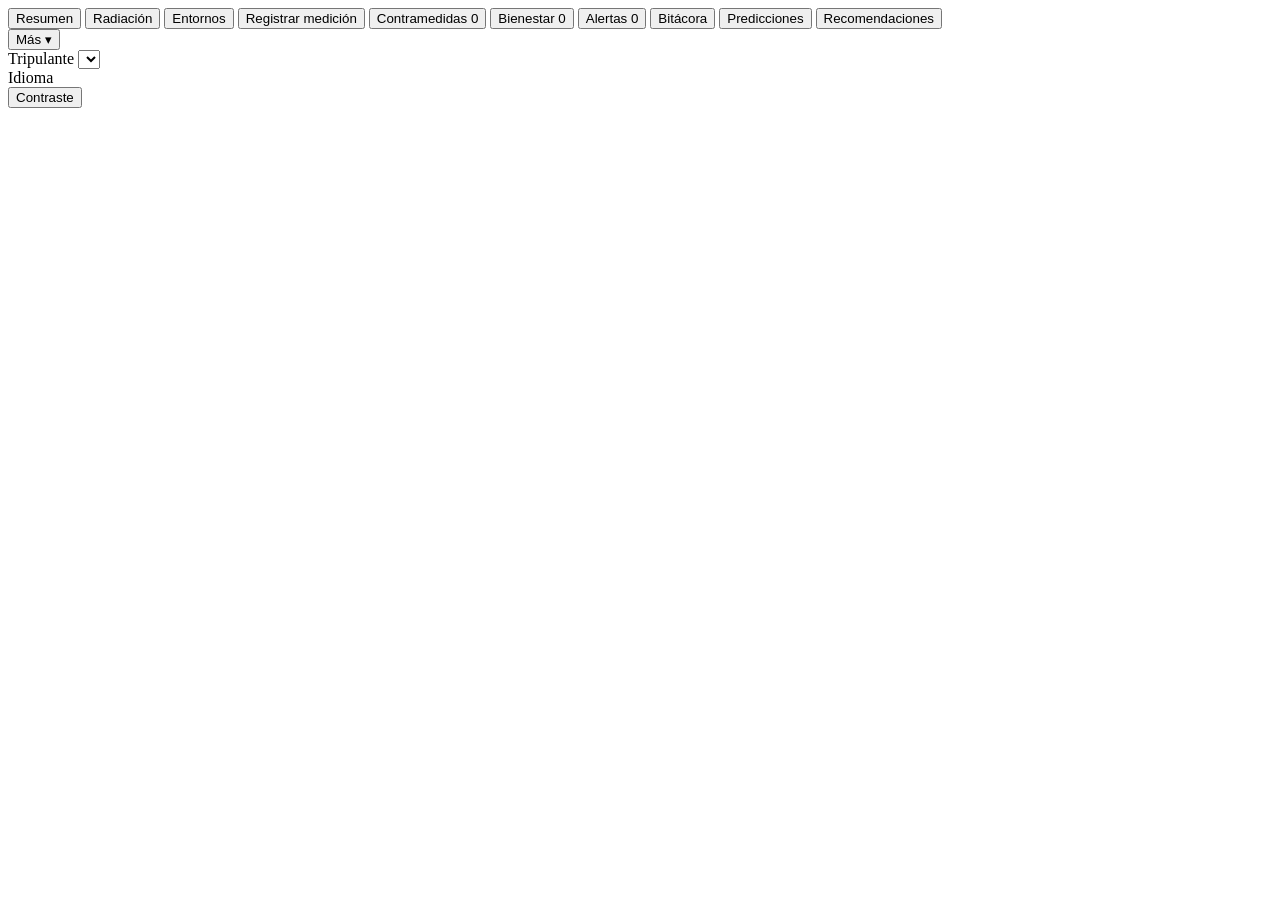
==== frontend/index.html @ ac67a1c8 "feat(predicciones): vista de predicciones fisiológicas con gráfica y línea base (#28) - Pestaña "Pre" ====
<!DOCTYPE html>
<html lang="es">
  <head>
    <meta charset="UTF-8" />
    <meta name="viewport" content="width=device-width, initial-scale=1.0" />
    <title data-i18n="doc.title">SEMSA — Plataforma de Monitoreo Integral de Salud Espacial</title>
    <link rel="preconnect" href="https://fonts.googleapis.com" />
    <link rel="preconnect" href="https://fonts.gstatic.com" crossorigin />
    <link rel="stylesheet" href="https://fonts.googleapis.com/css2?family=IBM+Plex+Mono:wght@400;500;600&amp;family=IBM+Plex+Sans:wght@400;500;600;700&amp;display=swap" />
    <!-- __BUILD__ se reemplaza en cada despliegue: fuerza copias nuevas en Cloudflare y en el navegador -->
    <link rel="stylesheet" href="/src/styles/main.css?v=__BUILD__" />
    <link rel="stylesheet" href="/src/console/console.css?v=__BUILD__" />
    <!-- Hojas de las vistas declaradas aquí (con versión) para que las vistas no las inyecten sin versión -->
    <link rel="stylesheet" id="av-measure-css" href="/src/console/views/measure.css?v=__BUILD__" />
    <link rel="stylesheet" data-av-cm-css href="/src/console/views/countermeasures.css?v=__BUILD__" />
    <link rel="stylesheet" id="av-al-css" href="/src/console/views/alerts.css?v=__BUILD__" />
    <link rel="stylesheet" id="av-rec-css" href="/src/console/views/recommendations.css?v=__BUILD__" />
    <link rel="stylesheet" id="av-log-css" href="/src/console/views/logbook.css?v=__BUILD__" />
    <link rel="stylesheet" id="av-logfu-css" href="/src/console/views/logbook-followup.css?v=__BUILD__" />
    <link rel="stylesheet" id="av-lt-css" href="/src/console/views/logbook-trends.css?v=__BUILD__" />
    <link rel="stylesheet" id="av-pc-css" href="/src/console/views/prediction-chart.css?v=__BUILD__" />
    <link rel="stylesheet" id="av-pr-css" href="/src/console/views/predictions.css?v=__BUILD__" />
    <link rel="stylesheet" id="av-mx-css" href="/src/console/views/more.css?v=__BUILD__" />
    <link rel="stylesheet" id="av-env-css" href="/src/console/views/environments.css?v=__BUILD__" />
    <link rel="stylesheet" id="av-wb-css" href="/src/console/views/wellbeing.css?v=__BUILD__" />
    <link rel="stylesheet" id="av-br-css" href="/src/console/views/breathing.css?v=__BUILD__" />
    <link rel="stylesheet" id="av-qz-css" href="/src/console/views/questionnaires.css?v=__BUILD__" />
    <!-- Mapa de módulos: las importaciones relativas entre módulos también llevan la versión -->
    <script type="importmap">
      {
        "imports": {
          "/src/app/app.js": "/src/app/app.js?v=__BUILD__",
          "/src/i18n/i18n.js": "/src/i18n/i18n.js?v=__BUILD__",
          "/src/i18n/backend.js": "/src/i18n/backend.js?v=__BUILD__",
          "/src/i18n/backend-en-seed.js": "/src/i18n/backend-en-seed.js?v=__BUILD__",
          "/src/i18n/backend-en-runtime.js": "/src/i18n/backend-en-runtime.js?v=__BUILD__",
          "/src/services/api.js": "/src/services/api.js?v=__BUILD__",
          "/src/console/console.js": "/src/console/console.js?v=__BUILD__",
          "/src/console/body-figure.js": "/src/console/body-figure.js?v=__BUILD__",
          "/src/console/alert-classes.js": "/src/console/alert-classes.js?v=__BUILD__",
          "/src/console/views/measure.js": "/src/console/views/measure.js?v=__BUILD__",
          "/src/console/views/countermeasures.js": "/src/console/views/countermeasures.js?v=__BUILD__",
          "/src/console/views/alerts.js": "/src/console/views/alerts.js?v=__BUILD__",
          "/src/console/views/recommendations.js": "/src/console/views/recommendations.js?v=__BUILD__",
          "/src/console/views/logbook.js": "/src/console/views/logbook.js?v=__BUILD__",
          "/src/console/views/logbook-followup.js": "/src/console/views/logbook-followup.js?v=__BUILD__",
          "/src/console/views/logbook-trends.js": "/src/console/views/logbook-trends.js?v=__BUILD__",
          "/src/console/views/prediction-chart.js": "/src/console/views/prediction-chart.js?v=__BUILD__",
          "/src/console/views/predictions.js": "/src/console/views/predictions.js?v=__BUILD__",
          "/src/console/views/more-common.js": "/src/console/views/more-common.js?v=__BUILD__",
          "/src/console/views/cognitive.js": "/src/console/views/cognitive.js?v=__BUILD__",
          "/src/console/views/emotional.js": "/src/console/views/emotional.js?v=__BUILD__",
          "/src/console/views/crew.js": "/src/console/views/crew.js?v=__BUILD__",
          "/src/console/views/admin.js": "/src/console/views/admin.js?v=__BUILD__",
          "/src/console/views/settings.js": "/src/console/views/settings.js?v=__BUILD__",
          "/src/console/views/environments.js": "/src/console/views/environments.js?v=__BUILD__",
          "/src/console/views/wellbeing.js": "/src/console/views/wellbeing.js?v=__BUILD__",
          "/src/console/views/breathing.js": "/src/console/views/breathing.js?v=__BUILD__",
          "/src/console/views/questionnaires.js": "/src/console/views/questionnaires.js?v=__BUILD__",
          "/src/console/views/shift-check.js": "/src/console/views/shift-check.js?v=__BUILD__"
        }
      }
    </script>
  </head>
  <body data-theme="space-dark">
    <!-- APPLICATION SHELL (sin pantalla de acceso: app.js abre la sesión demo al arrancar; sin barra lateral: la navegación es solo por la barra de pestañas global) -->
    <div id="app-shell" class="app-shell">
      <div class="main-area">
        <!-- Encabezado global fijo: barra HERA (la inserta console.js al inicio) → barra de estado → barra de alarma C&W → pestañas -->
        <header id="av-chrome" class="av-console av-chrome" aria-label="Encabezado de la consola de salud" data-i18n-attr="aria-label:chrome.aria">
          <div id="av-chrome-status"></div>
          <div id="av-chrome-alarm"></div>
          <div class="av-navrow">
            <nav id="av-global-tabs" class="av-gtabs" aria-label="Navegación principal" data-i18n-attr="aria-label:nav.aria">
              <button type="button" class="av-tab" data-nav-section="mission-control" aria-current="page" data-i18n="tab.summary">Resumen</button>
              <button type="button" class="av-tab" data-nav-section="radiation" data-i18n="tab.radiation">Radiación</button>
              <button type="button" class="av-tab" data-nav-section="environments" data-i18n="tab.environments">Entornos</button>
              <button type="button" class="av-tab" data-nav-section="my-health-check" data-i18n="tab.measure">Registrar medición</button>
              <button type="button" class="av-tab" data-nav-section="daily-missions">
                <!-- la insignia (contramedidas pendientes hoy) la rellena syncCountermeasuresBadge en console.js -->
                <span data-i18n="tab.countermeasures">Contramedidas</span> <span class="av-tab-badge js-cm-badge hidden">0</span>
              </button>
              <button type="button" class="av-tab" data-nav-section="wellbeing-hub">
                <span data-i18n="tab.wellbeing">Bienestar</span> <span class="av-tab-badge js-emo-badge hidden" title="Cuestionarios pendientes" data-i18n-attr="title:badge.emo">0</span>
              </button>
              <button type="button" class="av-tab" data-nav-section="alerts-center">
                <span data-i18n="tab.alerts">Alertas</span> <span class="av-tab-badge js-alert-badge hidden" title="Alertas activas" data-i18n-attr="title:badge.alerts">0</span>
              </button>
              <button type="button" class="av-tab" data-nav-section="reports" data-i18n="tab.logbook">Bitácora</button>
              <button type="button" class="av-tab" data-nav-section="predictions" data-i18n="tab.predictions">Predicciones</button>
              <button type="button" class="av-tab" data-nav-section="recommendations" data-i18n="tab.recommendations">Recomendaciones</button>
            </nav>
            <div class="av-navtools">
              <div class="av-more" id="av-more">
                <button type="button" class="av-tab av-more-btn" id="av-more-btn" aria-expanded="false" aria-controls="av-more-menu">
                  <span data-i18n="more.btn">Más</span> <span class="av-more-caret" aria-hidden="true">▾</span>
                </button>
                <ul id="av-more-menu" class="av-more-menu" aria-label="Más secciones" data-i18n-attr="aria-label:more.aria" hidden>
                  <!-- Explorador corporal y Analítica de misión ya están en el Resumen (mapa corporal y tendencia por indicador);
                       sus ids antiguos se redirigen en navigateToSection (app.js).
                       Bienestar psicológico, Evaluación cognitiva y Check-in emocional se abren desde la pestaña
                       "Bienestar" → Hoy (wellbeing.js); sus rutas siguen en app.js. -->
                  <!-- Supervisión: visibles según el rol (updateRoleNavigation en app.js) -->
                  <li><button type="button" class="av-more-item" data-nav-section="crew-monitoring" data-i18n="more.crew">Monitoreo de tripulación</button></li>
                  <li><button type="button" class="av-more-item" data-nav-section="administration" data-i18n="more.admin">Administración</button></li>
                  <li><button type="button" class="av-more-item" data-nav-section="settings-help" data-i18n="more.settings">Ajustes y ayuda</button></li>
                </ul>
              </div>
              <div id="topbar-crew-selector-wrap" class="av-crew hidden">
                <label for="topbar-crew-select" class="av-lbl" data-i18n="crew.label">Tripulante</label>
                <select id="topbar-crew-select" class="av-input"></select>
              </div>
              <div class="av-lang">
                <span class="av-lbl" id="av-lang-lbl" data-i18n="lang.label">Idioma</span>
                <div id="av-lang-select" class="av-lang-switch" role="radiogroup" aria-labelledby="av-lang-lbl" data-av-lang></div>
              </div>
              <button type="button" class="av-btn" id="btn-quick-theme" aria-pressed="false" title="Alternar alto contraste" data-i18n="btn.contrast" data-i18n-attr="title:btn.contrastTitle">Contraste</button>
            </div>
          </div>
        </header>

        <!-- Dynamic Section Container -->
        <main id="section-view-container" class="content-wrapper" aria-live="polite"></main>
      </div>
    </div>

    <!-- Toast Notifications -->
    <div id="toast-container" class="toast-container" aria-live="polite"></div>

    <script type="module" src="/src/app/app.js?v=__BUILD__"></script>
  </body>
</html>
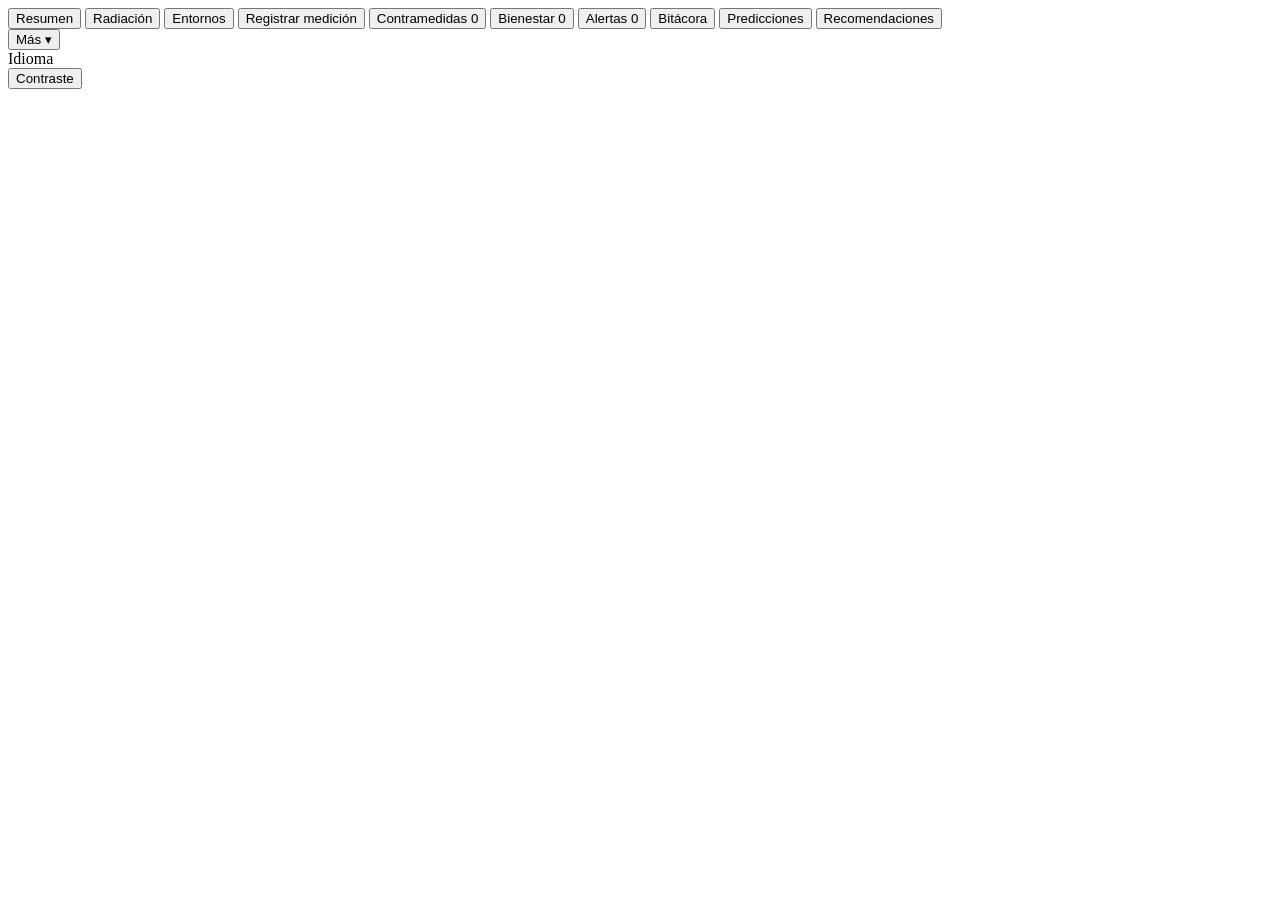
==== commit 790f2c51: "feat(consola): selector de tripulante en la barra de estado, 6 astronautas genéricos y edición de no" ====
--- a/frontend/index.html
+++ b/frontend/index.html
@@ -106,10 +106,6 @@
                   <li><button type="button" class="av-more-item" data-nav-section="settings-help" data-i18n="more.settings">Ajustes y ayuda</button></li>
                 </ul>
               </div>
-              <div id="topbar-crew-selector-wrap" class="av-crew hidden">
-                <label for="topbar-crew-select" class="av-lbl" data-i18n="crew.label">Tripulante</label>
-                <select id="topbar-crew-select" class="av-input"></select>
-              </div>
               <div class="av-lang">
                 <span class="av-lbl" id="av-lang-lbl" data-i18n="lang.label">Idioma</span>
                 <div id="av-lang-select" class="av-lang-switch" role="radiogroup" aria-labelledby="av-lang-lbl" data-av-lang></div>
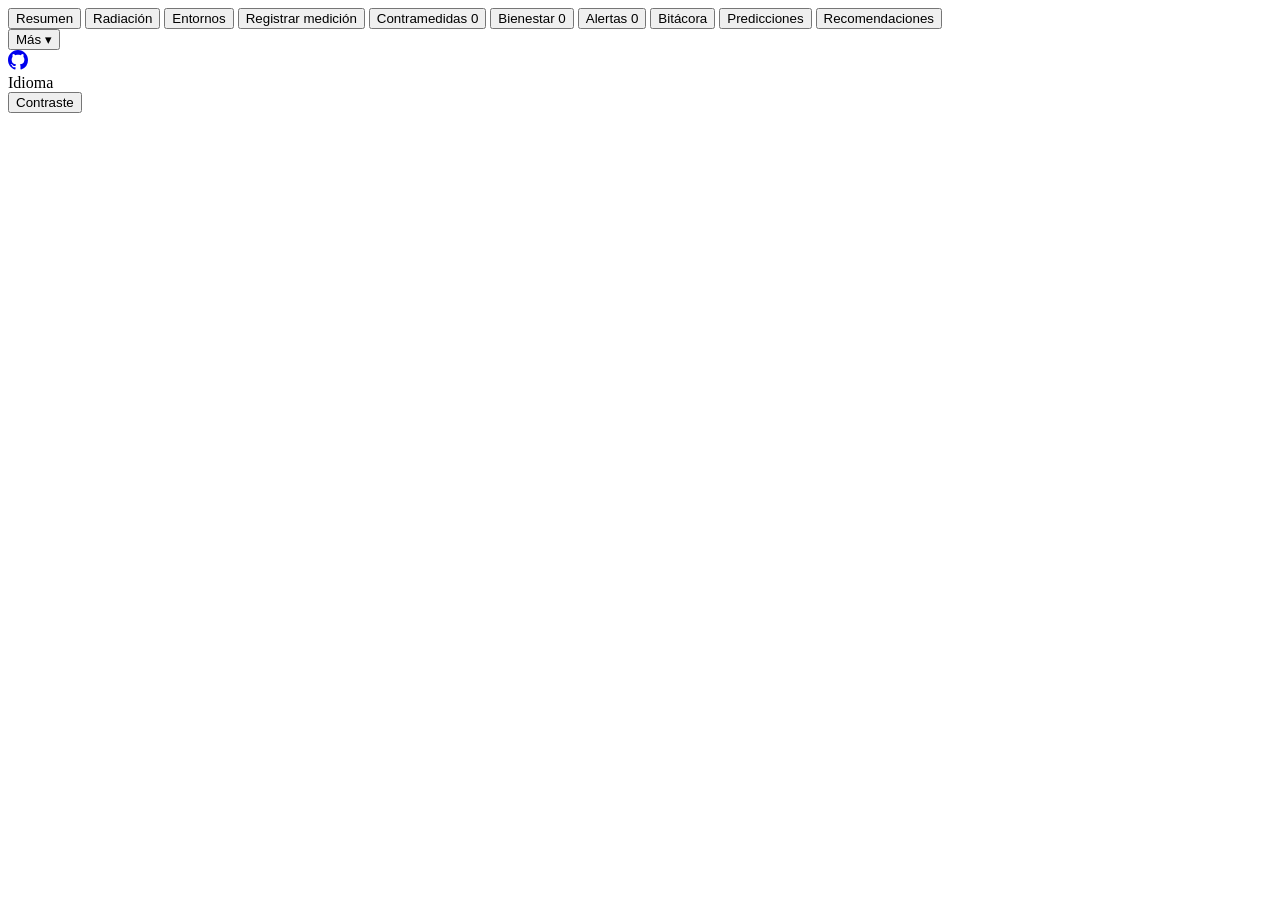
==== commit 2b14e01e: "feat(ui): enlace al repositorio de GitHub junto al botón "Más" Icono SVG inline que abre NeAnMon/Ret" ====
--- a/frontend/index.html
+++ b/frontend/index.html
@@ -18,6 +18,7 @@
     <link rel="stylesheet" id="av-log-css" href="/src/console/views/logbook.css?v=__BUILD__" />
     <link rel="stylesheet" id="av-logfu-css" href="/src/console/views/logbook-followup.css?v=__BUILD__" />
     <link rel="stylesheet" id="av-lt-css" href="/src/console/views/logbook-trends.css?v=__BUILD__" />
+    <link rel="stylesheet" id="av-le-css" href="/src/console/views/logbook-engines.css?v=__BUILD__" />
     <link rel="stylesheet" id="av-pc-css" href="/src/console/views/prediction-chart.css?v=__BUILD__" />
     <link rel="stylesheet" id="av-pr-css" href="/src/console/views/predictions.css?v=__BUILD__" />
     <link rel="stylesheet" id="av-mx-css" href="/src/console/views/more.css?v=__BUILD__" />
@@ -39,11 +40,15 @@
           "/src/console/body-figure.js": "/src/console/body-figure.js?v=__BUILD__",
           "/src/console/alert-classes.js": "/src/console/alert-classes.js?v=__BUILD__",
           "/src/console/views/measure.js": "/src/console/views/measure.js?v=__BUILD__",
+          "/src/console/data/measure-data.js": "/src/console/data/measure-data.js?v=__BUILD__",
           "/src/console/views/countermeasures.js": "/src/console/views/countermeasures.js?v=__BUILD__",
           "/src/console/views/alerts.js": "/src/console/views/alerts.js?v=__BUILD__",
           "/src/console/views/recommendations.js": "/src/console/views/recommendations.js?v=__BUILD__",
           "/src/console/views/logbook.js": "/src/console/views/logbook.js?v=__BUILD__",
           "/src/console/views/logbook-followup.js": "/src/console/views/logbook-followup.js?v=__BUILD__",
+          "/src/console/alert-model.js": "/src/console/alert-model.js?v=__BUILD__",
+          "/src/console/views/logbook-engine-chart.js": "/src/console/views/logbook-engine-chart.js?v=__BUILD__",
+          "/src/console/views/logbook-engines.js": "/src/console/views/logbook-engines.js?v=__BUILD__",
           "/src/console/views/logbook-trends.js": "/src/console/views/logbook-trends.js?v=__BUILD__",
           "/src/console/views/prediction-chart.js": "/src/console/views/prediction-chart.js?v=__BUILD__",
           "/src/console/views/predictions.js": "/src/console/views/predictions.js?v=__BUILD__",
@@ -54,6 +59,7 @@
           "/src/console/views/admin.js": "/src/console/views/admin.js?v=__BUILD__",
           "/src/console/views/settings.js": "/src/console/views/settings.js?v=__BUILD__",
           "/src/console/views/environments.js": "/src/console/views/environments.js?v=__BUILD__",
+          "/src/console/views/environments-solar.js": "/src/console/views/environments-solar.js?v=__BUILD__",
           "/src/console/views/wellbeing.js": "/src/console/views/wellbeing.js?v=__BUILD__",
           "/src/console/views/breathing.js": "/src/console/views/breathing.js?v=__BUILD__",
           "/src/console/views/questionnaires.js": "/src/console/views/questionnaires.js?v=__BUILD__",
@@ -106,6 +112,9 @@
                   <li><button type="button" class="av-more-item" data-nav-section="settings-help" data-i18n="more.settings">Ajustes y ayuda</button></li>
                 </ul>
               </div>
+              <a class="av-gh-link" href="https://github.com/NeAnMon/Reto-Nasa" target="_blank" rel="noopener noreferrer" aria-label="Repositorio en GitHub (abre en una pestaña nueva)" title="Repositorio en GitHub" data-i18n-attr="aria-label:nav.githubAria;title:nav.github">
+                <svg viewBox="0 0 16 16" width="20" height="20" aria-hidden="true" focusable="false"><path fill="currentColor" d="M8 0C3.58 0 0 3.58 0 8c0 3.54 2.29 6.53 5.47 7.59.4.07.55-.17.55-.38 0-.19-.01-.82-.01-1.49-2.01.37-2.53-.49-2.69-.94-.09-.23-.48-.94-.82-1.13-.28-.15-.68-.52-.01-.53.63-.01 1.08.58 1.23.82.72 1.21 1.87.87 2.33.66.07-.52.28-.87.51-1.07-1.78-.2-3.64-.89-3.64-3.95 0-.87.31-1.59.82-2.15-.08-.2-.36-1.02.08-2.12 0 0 .67-.21 2.2.82.64-.18 1.32-.27 2-.27.68 0 1.36.09 2 .27 1.53-1.04 2.2-.82 2.2-.82.44 1.1.16 1.92.08 2.12.51.56.82 1.27.82 2.15 0 3.07-1.87 3.75-3.65 3.95.29.25.54.73.54 1.48 0 1.07-.01 1.93-.01 2.2 0 .21.15.46.55.38A8.013 8.013 0 0016 8c0-4.42-3.58-8-8-8z"/></svg>
+              </a>
               <div class="av-lang">
                 <span class="av-lbl" id="av-lang-lbl" data-i18n="lang.label">Idioma</span>
                 <div id="av-lang-select" class="av-lang-switch" role="radiogroup" aria-labelledby="av-lang-lbl" data-av-lang></div>
